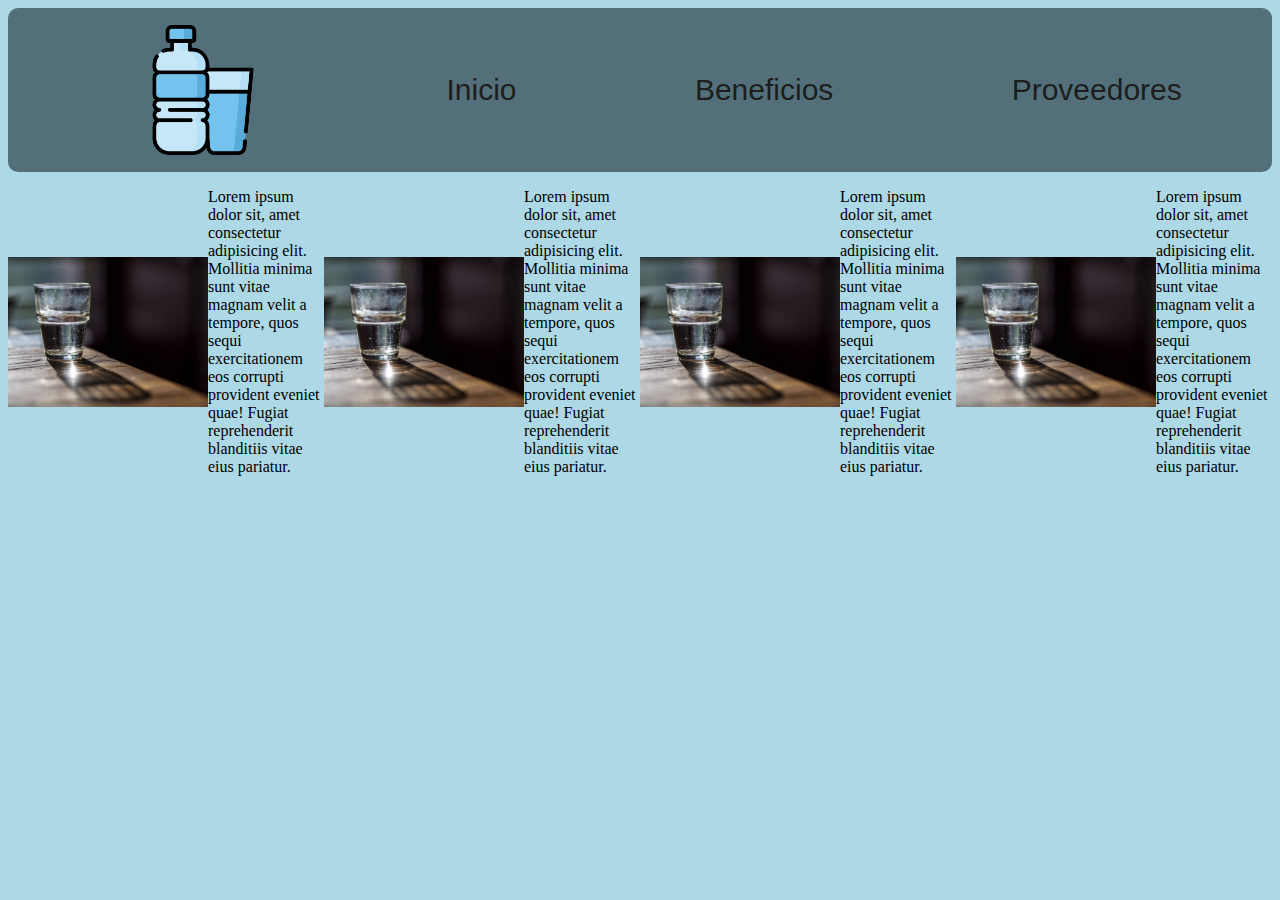
==== index.html @ 6a769696 "beneficios de agua" ====
<!DOCTYPE html>
<html lang="en">
  <head>
    <title></title>
    <meta charset="UTF-8" />
    <meta name="viewport" content="width=device-width, initial-scale=1" />
    <link href="./css/style.css" rel="stylesheet" />
  </head>
  <body>
    <header>
      <nav>
        <div>
          <ul>
            <a href="index.html"
              ><img src="./images/botella-de-agua.png" alt="botella"
            /></a>
            <a href="index.html">Inicio</a>
            <a href="./paginas/beneficios.html">Beneficios</a>
            <a href="./paginas/proveedores.html">Proveedores</a>
          </ul>
        </div>
      </nav>
    </header>

    <div class="container">
      <div class="images">
        <img src="./images/vaso.jpg" alt="Nissan" />
        <p>
          Lorem ipsum dolor sit, amet consectetur adipisicing elit. Mollitia
          minima sunt vitae magnam velit a tempore, quos sequi exercitationem
          eos corrupti provident eveniet quae! Fugiat reprehenderit blanditiis
          vitae eius pariatur.
        </p>
      </div>
      <div class="images">
        <img src="./images/vaso.jpg" alt="Nissan" />
        <p>
          Lorem ipsum dolor sit, amet consectetur adipisicing elit. Mollitia
          minima sunt vitae magnam velit a tempore, quos sequi exercitationem
          eos corrupti provident eveniet quae! Fugiat reprehenderit blanditiis
          vitae eius pariatur.
        </p>
      </div>
      <div class="images">
        <img src="./images/vaso.jpg" alt="Nissan" />
        <p>
          Lorem ipsum dolor sit, amet consectetur adipisicing elit. Mollitia
          minima sunt vitae magnam velit a tempore, quos sequi exercitationem
          eos corrupti provident eveniet quae! Fugiat reprehenderit blanditiis
          vitae eius pariatur.
        </p>
      </div>
      <div class="images">
        <img src="./images/vaso.jpg" alt="Nissan" />
        <p>
          Lorem ipsum dolor sit, amet consectetur adipisicing elit. Mollitia
          minima sunt vitae magnam velit a tempore, quos sequi exercitationem
          eos corrupti provident eveniet quae! Fugiat reprehenderit blanditiis
          vitae eius pariatur.
        </p>
      </div>
    </div>
  </body>
</html>
---- css/style.css ----
body {
  background-color: lightblue;
}
header {
  background-color: rgb(83, 112, 122);
  padding: 1px;
  border-radius: 10px;
}
nav {
  text-align: center;
  font-family: "Open Sans", sans-serif;
}
nav img {
  width: 130px;
  height: 130px;
  border-radius: 30px;
  float: left;
}
nav ul {
  display: flex;
  align-items: center;
  justify-content: space-around;
}
nav ul a:hover {
  text-decoration: underline;
}
nav a {
  text-decoration: none;
  color: rgb(29, 29, 29);
  font-size: 30px;
}

.container {
  display: flex; /*Activar Flexbox */
  justify-content: space-evenly; /*Alineacion Horizontal */
  align-items: center; /* Alineacion Vertical*/
  flex-direction: row;
}
.images {
  display: flex; /*Activar Flexbox */
  justify-content: space-around; /*Alineacion Horizontal */
  align-items: center; /* Alineacion Vertical*/
}
.images img {
  width: 200px; /* Ancho */
  height: 200px; /* Alto */
  object-fit: contain; /* Ajustar la Imagen */
}
.text {
  display: flex; /* Activar Flexbox */
  flex-direction: column; /* El eje principal ahora es el vertical */
  justify-content: space-around; /* Alineacion verical */
  align-items: flex-start; /* Activar horizontal */
}
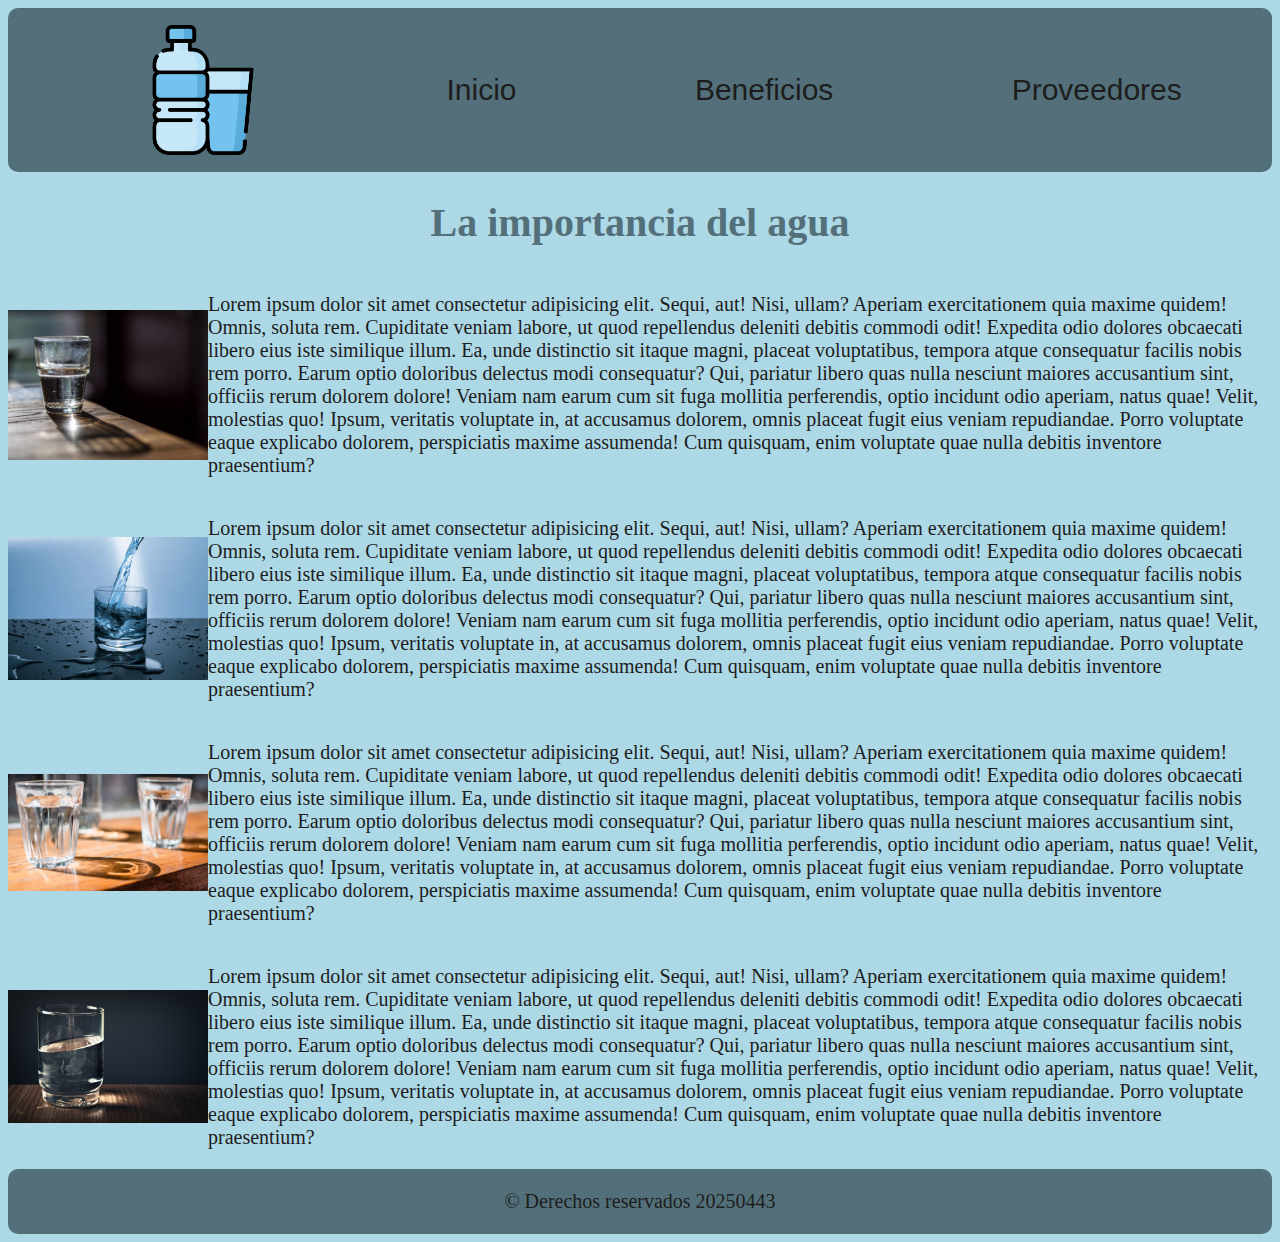
==== commit d611d300: "cambio" ====
--- a/index.html
+++ b/index.html
@@ -5,6 +5,11 @@
     <meta charset="UTF-8" />
     <meta name="viewport" content="width=device-width, initial-scale=1" />
     <link href="./css/style.css" rel="stylesheet" />
+    <link
+      rel="shortcup icon"
+      type="image-x-icon"
+      href="./images/botella-de-agua.png"
+    />
   </head>
   <body>
     <header>
@@ -12,7 +17,7 @@
         <div>
           <ul>
             <a href="index.html"
-              ><img src="./images/botella-de-agua.png" alt="botella"
+              ><img src="./images/botella-de-agua.png" alt=""
             /></a>
             <a href="index.html">Inicio</a>
             <a href="./paginas/beneficios.html">Beneficios</a>
@@ -21,44 +26,94 @@
         </div>
       </nav>
     </header>
+    <h1 class="titulo">La importancia del agua</h1>
 
-    <div class="container">
+    <div class="tarjeta">
       <div class="images">
-        <img src="./images/vaso.jpg" alt="Nissan" />
+        <img src="./images/vaso.jpg" alt="Vaso de agua" />
         <p>
-          Lorem ipsum dolor sit, amet consectetur adipisicing elit. Mollitia
-          minima sunt vitae magnam velit a tempore, quos sequi exercitationem
-          eos corrupti provident eveniet quae! Fugiat reprehenderit blanditiis
-          vitae eius pariatur.
-        </p>
-      </div>
-      <div class="images">
-        <img src="./images/vaso.jpg" alt="Nissan" />
-        <p>
-          Lorem ipsum dolor sit, amet consectetur adipisicing elit. Mollitia
-          minima sunt vitae magnam velit a tempore, quos sequi exercitationem
-          eos corrupti provident eveniet quae! Fugiat reprehenderit blanditiis
-          vitae eius pariatur.
-        </p>
-      </div>
-      <div class="images">
-        <img src="./images/vaso.jpg" alt="Nissan" />
-        <p>
-          Lorem ipsum dolor sit, amet consectetur adipisicing elit. Mollitia
-          minima sunt vitae magnam velit a tempore, quos sequi exercitationem
-          eos corrupti provident eveniet quae! Fugiat reprehenderit blanditiis
-          vitae eius pariatur.
-        </p>
-      </div>
-      <div class="images">
-        <img src="./images/vaso.jpg" alt="Nissan" />
-        <p>
-          Lorem ipsum dolor sit, amet consectetur adipisicing elit. Mollitia
-          minima sunt vitae magnam velit a tempore, quos sequi exercitationem
-          eos corrupti provident eveniet quae! Fugiat reprehenderit blanditiis
-          vitae eius pariatur.
+          Lorem ipsum dolor sit amet consectetur adipisicing elit. Sequi, aut!
+          Nisi, ullam? Aperiam exercitationem quia maxime quidem! Omnis, soluta
+          rem. Cupiditate veniam labore, ut quod repellendus deleniti debitis
+          commodi odit! Expedita odio dolores obcaecati libero eius iste
+          similique illum. Ea, unde distinctio sit itaque magni, placeat
+          voluptatibus, tempora atque consequatur facilis nobis rem porro. Earum
+          optio doloribus delectus modi consequatur? Qui, pariatur libero quas
+          nulla nesciunt maiores accusantium sint, officiis rerum dolorem
+          dolore! Veniam nam earum cum sit fuga mollitia perferendis, optio
+          incidunt odio aperiam, natus quae! Velit, molestias quo! Ipsum,
+          veritatis voluptate in, at accusamus dolorem, omnis placeat fugit eius
+          veniam repudiandae. Porro voluptate eaque explicabo dolorem,
+          perspiciatis maxime assumenda! Cum quisquam, enim voluptate quae nulla
+          debitis inventore praesentium?
         </p>
       </div>
     </div>
+    <div class="tarjeta">
+      <div class="images">
+        <img src="./images/vasollenando.jpg" alt="Vaso de agua" />
+        <p>
+          Lorem ipsum dolor sit amet consectetur adipisicing elit. Sequi, aut!
+          Nisi, ullam? Aperiam exercitationem quia maxime quidem! Omnis, soluta
+          rem. Cupiditate veniam labore, ut quod repellendus deleniti debitis
+          commodi odit! Expedita odio dolores obcaecati libero eius iste
+          similique illum. Ea, unde distinctio sit itaque magni, placeat
+          voluptatibus, tempora atque consequatur facilis nobis rem porro. Earum
+          optio doloribus delectus modi consequatur? Qui, pariatur libero quas
+          nulla nesciunt maiores accusantium sint, officiis rerum dolorem
+          dolore! Veniam nam earum cum sit fuga mollitia perferendis, optio
+          incidunt odio aperiam, natus quae! Velit, molestias quo! Ipsum,
+          veritatis voluptate in, at accusamus dolorem, omnis placeat fugit eius
+          veniam repudiandae. Porro voluptate eaque explicabo dolorem,
+          perspiciatis maxime assumenda! Cum quisquam, enim voluptate quae nulla
+          debitis inventore praesentium?
+        </p>
+      </div>
+    </div>
+    <div class="tarjeta">
+      <div class="images">
+        <img src="./images/vasos.jpeg" alt="Vasos" />
+        <p>
+          Lorem ipsum dolor sit amet consectetur adipisicing elit. Sequi, aut!
+          Nisi, ullam? Aperiam exercitationem quia maxime quidem! Omnis, soluta
+          rem. Cupiditate veniam labore, ut quod repellendus deleniti debitis
+          commodi odit! Expedita odio dolores obcaecati libero eius iste
+          similique illum. Ea, unde distinctio sit itaque magni, placeat
+          voluptatibus, tempora atque consequatur facilis nobis rem porro. Earum
+          optio doloribus delectus modi consequatur? Qui, pariatur libero quas
+          nulla nesciunt maiores accusantium sint, officiis rerum dolorem
+          dolore! Veniam nam earum cum sit fuga mollitia perferendis, optio
+          incidunt odio aperiam, natus quae! Velit, molestias quo! Ipsum,
+          veritatis voluptate in, at accusamus dolorem, omnis placeat fugit eius
+          veniam repudiandae. Porro voluptate eaque explicabo dolorem,
+          perspiciatis maxime assumenda! Cum quisquam, enim voluptate quae nulla
+          debitis inventore praesentium?
+        </p>
+      </div>
+    </div>
+    <div class="tarjeta">
+      <div class="images">
+        <img src="./images/vasosdeagua.jpg" alt="Vaso" />
+        <p>
+          Lorem ipsum dolor sit amet consectetur adipisicing elit. Sequi, aut!
+          Nisi, ullam? Aperiam exercitationem quia maxime quidem! Omnis, soluta
+          rem. Cupiditate veniam labore, ut quod repellendus deleniti debitis
+          commodi odit! Expedita odio dolores obcaecati libero eius iste
+          similique illum. Ea, unde distinctio sit itaque magni, placeat
+          voluptatibus, tempora atque consequatur facilis nobis rem porro. Earum
+          optio doloribus delectus modi consequatur? Qui, pariatur libero quas
+          nulla nesciunt maiores accusantium sint, officiis rerum dolorem
+          dolore! Veniam nam earum cum sit fuga mollitia perferendis, optio
+          incidunt odio aperiam, natus quae! Velit, molestias quo! Ipsum,
+          veritatis voluptate in, at accusamus dolorem, omnis placeat fugit eius
+          veniam repudiandae. Porro voluptate eaque explicabo dolorem,
+          perspiciatis maxime assumenda! Cum quisquam, enim voluptate quae nulla
+          debitis inventore praesentium?
+        </p>
+      </div>
+    </div>
+    <footer>
+      <p>© Derechos reservados 20250443</p>
+    </footer>
   </body>
 </html>
--- a/css/style.css
+++ b/css/style.css
@@ -29,26 +29,48 @@
   color: rgb(29, 29, 29);
   font-size: 30px;
 }
+p {
+  font-size: 20px;
+  color: rgb(29, 29, 29);
+}
+.titulo {
+  display: flex;
+  justify-content: center;
+  color: rgb(83, 112, 122);
+  font-size: 40px;
+}
+.titulo h2 {
+  font-size: 20px;
+}
 
-.container {
-  display: flex; /*Activar Flexbox */
-  justify-content: space-evenly; /*Alineacion Horizontal */
-  align-items: center; /* Alineacion Vertical*/
+.tarjeta {
+  display: flex;
+  justify-content: space-evenly;
+  align-items: center;
   flex-direction: row;
 }
 .images {
-  display: flex; /*Activar Flexbox */
-  justify-content: space-around; /*Alineacion Horizontal */
-  align-items: center; /* Alineacion Vertical*/
+  display: flex;
+  justify-content: space-around;
+  align-items: center;
 }
 .images img {
-  width: 200px; /* Ancho */
-  height: 200px; /* Alto */
-  object-fit: contain; /* Ajustar la Imagen */
+  width: 200px;
+  height: 200px;
+  object-fit: contain;
 }
 .text {
-  display: flex; /* Activar Flexbox */
-  flex-direction: column; /* El eje principal ahora es el vertical */
-  justify-content: space-around; /* Alineacion verical */
-  align-items: flex-start; /* Activar horizontal */
+  display: flex;
+  flex-direction: column;
+  justify-content: space-around;
+  align-items: flex-start;
 }
+footer {
+  background-color: rgb(83, 112, 122);
+  padding: 1px;
+  border-radius: 10px;
+}
+footer p {
+  display: flex;
+  justify-content: center;
+}
